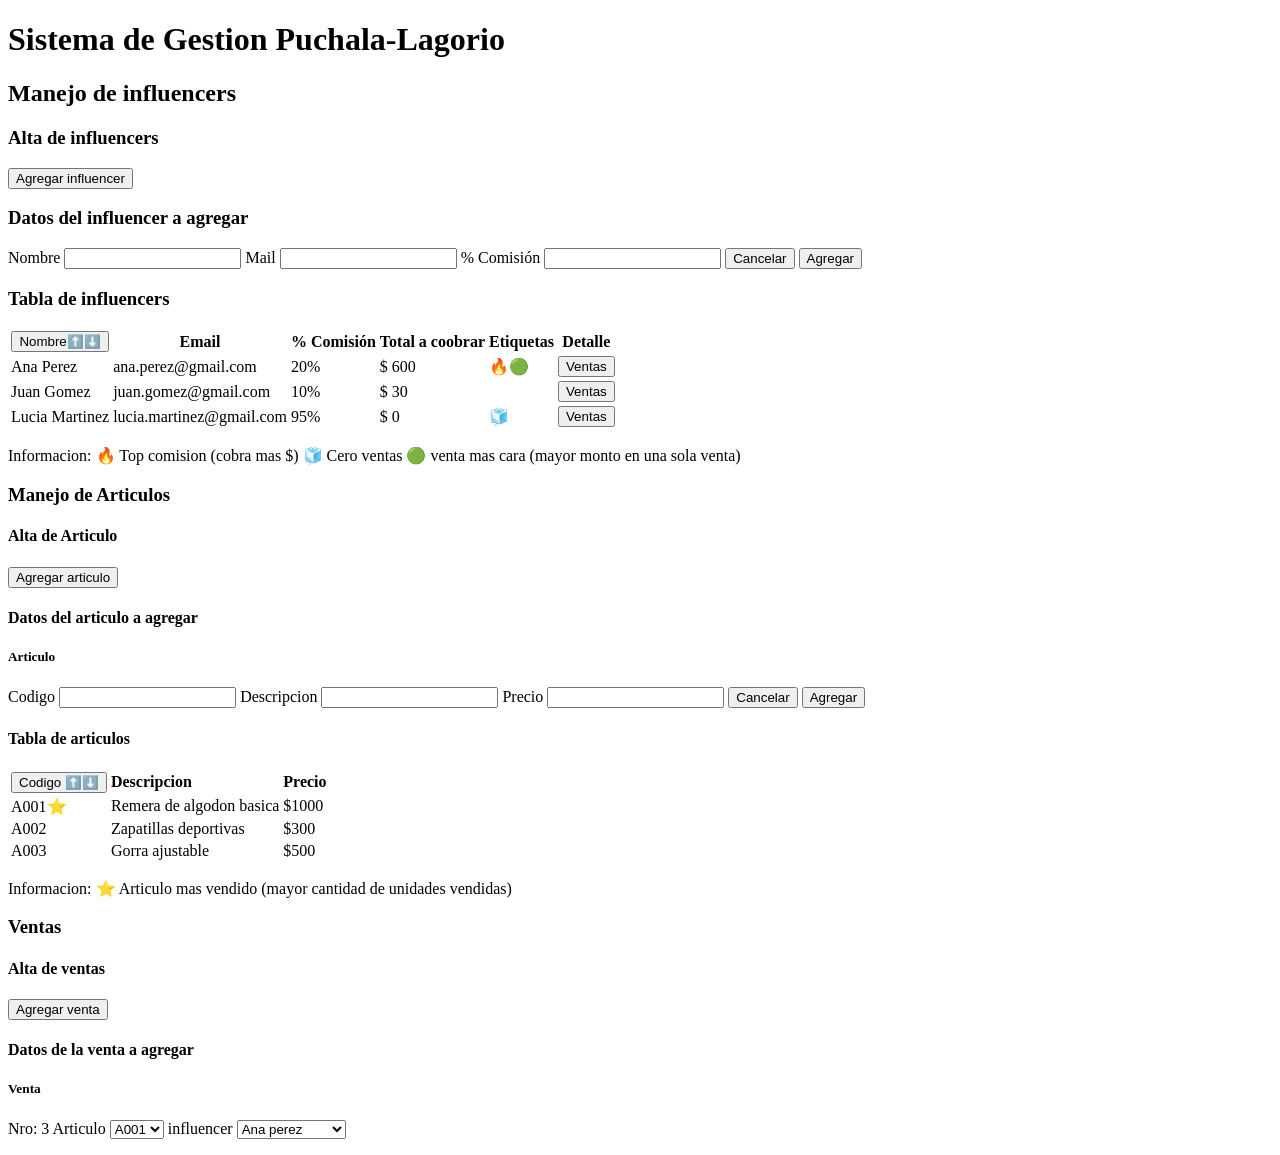
==== Untitled-1.html @ 28543539 "a" ====
<!DOCTYPE html>
<html lang="en">
<head>
    <meta charset="UTF-8">
    <meta name="viewport" content="width=device-width, initial-scale=1.0">
    <title>Obligatorio1</title>
</head>
<body>
    <h1>Sistema de Gestion Puchala-Lagorio</h1>
    <h2>Manejo de influencers</h2>
    <h3>Alta de influencers</h3>
    <button>Agregar influencer</button>
    <h3>Datos del influencer a agregar</h3>
    <label>Nombre <input type="text"></label>
    <label>Mail <input type="text"></label>
    <label>% Comisión <input type="text"></label>
    <button>Cancelar</button>
    <button>Agregar</button>
    <h3>Tabla de influencers</h3>
    <table>
        <tr>
            <th><button>Nombre⬆️⬇️</th>
            <th>Email</th>
            <th>% Comisión</th>
            <th>Total a coobrar</th>
            <th>Etiquetas</th>
            <th>Detalle</th>
        </tr>
        <tr>
            <td>Ana Perez</td>
            <td>ana.perez@gmail.com</td>
            <td>20%</td>
            <td>$ 600</td>
            <td>🔥🟢</td>
            <td><button>Ventas</button></td>
        </tr>
        <tr>
            <td>Juan Gomez</td>
            <td>juan.gomez@gmail.com</td>
            <td>10%</td>
            <td>$ 30</td>
            <td></td>
            <td><button>Ventas</button></td>
        </tr>
        <tr>
            <td>Lucia Martinez</td>
            <td>lucia.martinez@gmail.com</td>
            <td>95%</td>
            <td>$ 0</td>
            <td>🧊</td>
            <td><button>Ventas</button></td>
        </tr>
    </table>
    <p>Informacion: 🔥 Top comision (cobra mas $) 🧊 Cero ventas 🟢 venta mas cara (mayor monto en una sola venta)</p>
    <h3>Manejo de Articulos</h3>
    <h4>Alta de Articulo</h4>
    <button>Agregar articulo</button>
    <h4>Datos del articulo a agregar</h4>
    <h5>Articulo</h5>
    <label>Codigo <input type="text"></label>
    <label>Descripcion <input type="text"></label>
    <label>Precio <input type="text"></label>
    <button>Cancelar</button>
    <button>Agregar</button>
    <h4>Tabla de articulos </h4>
    <table>
        <tr>
            <td><BUtton>Codigo ⬆️⬇️</BUtton></td>
            <td><b>Descripcion</b></td>
            <td><b>Precio</b></td>
        </tr>
        <tr>
            <td>A001⭐</td>
            <td>Remera de algodon basica</td>
            <td>$1000</td>
        </tr>
        <tr>
            <td>A002</td>
            <td>Zapatillas deportivas</td>
            <td>$300</td>
        </tr>
        <tr>
            <TD>A003</TD>
            <td>Gorra ajustable</td>
            <td>$500</td>
        </tr>
    </table>
    <p>Informacion: ⭐ Articulo mas vendido (mayor cantidad de unidades vendidas) </p>
    <h3>Ventas</h3>
    <h4>Alta de ventas </h4>
    <button>Agregar venta</button>
    <h4>Datos de la venta a agregar</h4>
    <h5>Venta</h5>
    <p>Nro: 3 Articulo <select name="menu" id="menu"> 
        <option value="opcion1">A001</option>
        <option value="opcion2">A002</option>
        <option value="opcion3">A003</option>
     </select> 
    influencer <select name="menu2" id="menu2">
        <option value="opcion1">Ana perez</option>
        <option value="opcion2">Juan Gomez</option>
        <option value="opcion3">Lucia Martinez</option>
        
    </select>
    </p>
</body>
</html>
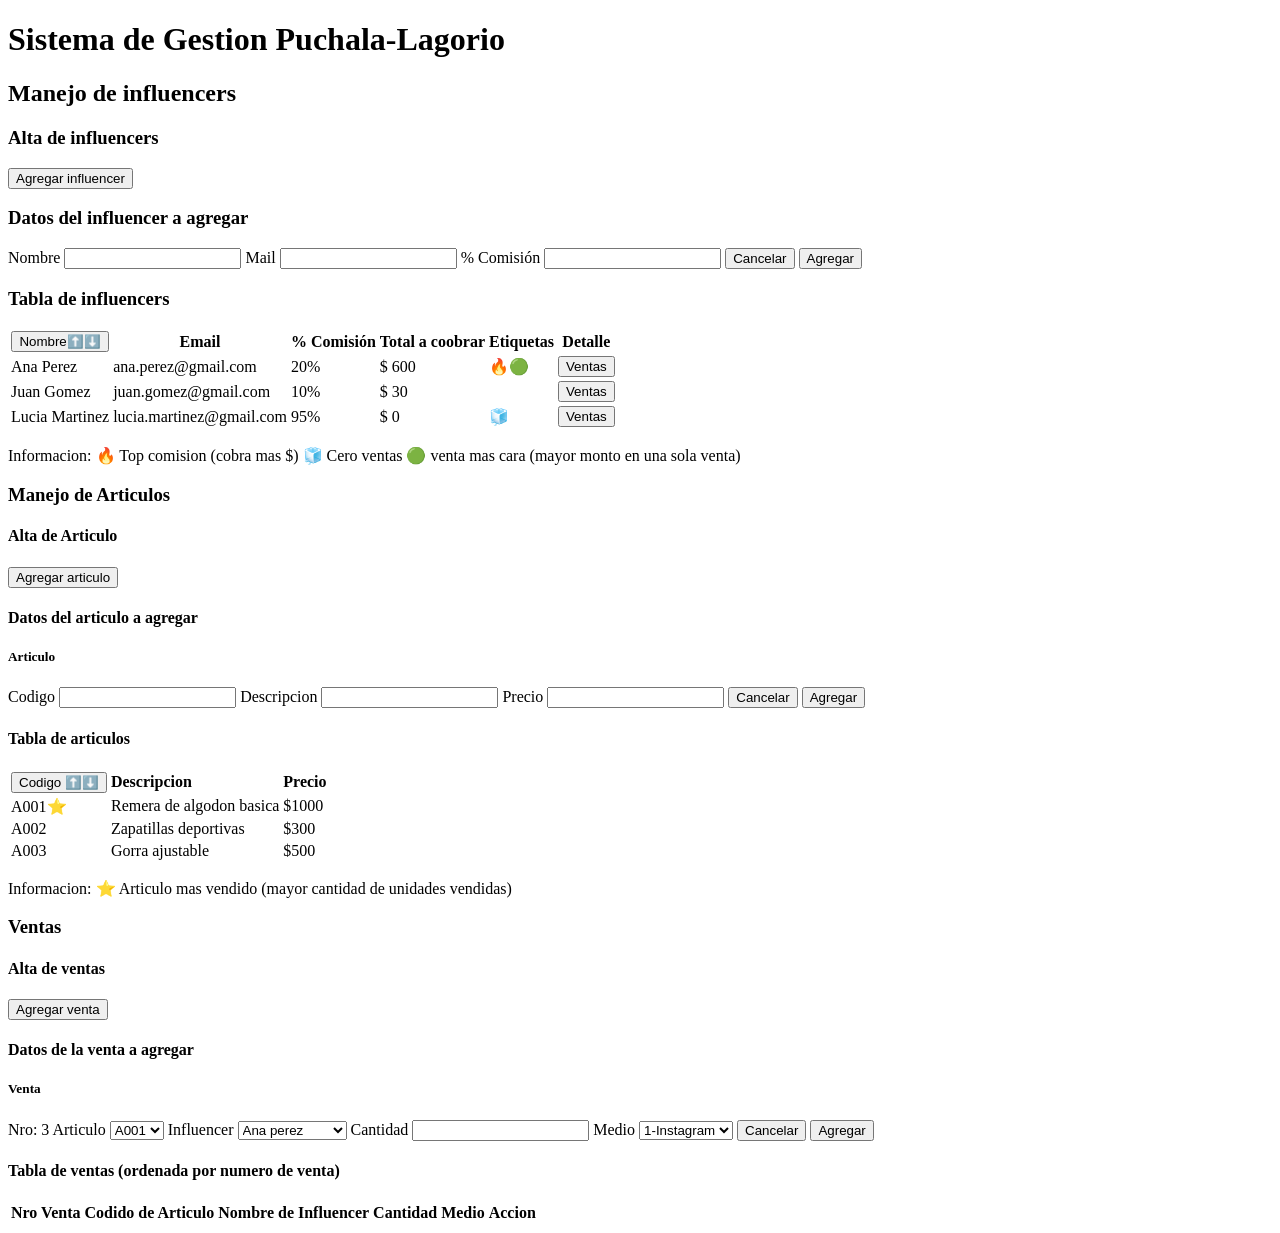
==== commit eb34f4cc: "Update Untitled-1.html" ====
--- a/Untitled-1.html
+++ b/Untitled-1.html
@@ -96,12 +96,29 @@
         <option value="opcion2">A002</option>
         <option value="opcion3">A003</option>
      </select> 
-    influencer <select name="menu2" id="menu2">
+    Influencer <select name="menu2" id="menu2">
         <option value="opcion1">Ana perez</option>
         <option value="opcion2">Juan Gomez</option>
         <option value="opcion3">Lucia Martinez</option>
         
+     </select>
+        <label for="cantidad">Cantidad </label><input type="text"id="cantidad">
+    Medio <select name="menu3" id="menu3">
+        <option value="opcion1">1-Instagram</option>
     </select>
+    <button>Cancelar</button>
+    <button>Agregar</button>
     </p>
+    <h4>Tabla de ventas (ordenada por numero de venta)</h4>
+    <table>
+        <tr>
+            <td><b>Nro Venta</b></td>
+            <td><b>Codido de Articulo</b></td>
+            <td><b>Nombre de Influencer</b></td>
+            <td><b>Cantidad</b></td>
+            <td><b>Medio</b></td>
+            <td><b>Accion</b></td>
+        </tr>
+    </table>
 </body>
 </html>
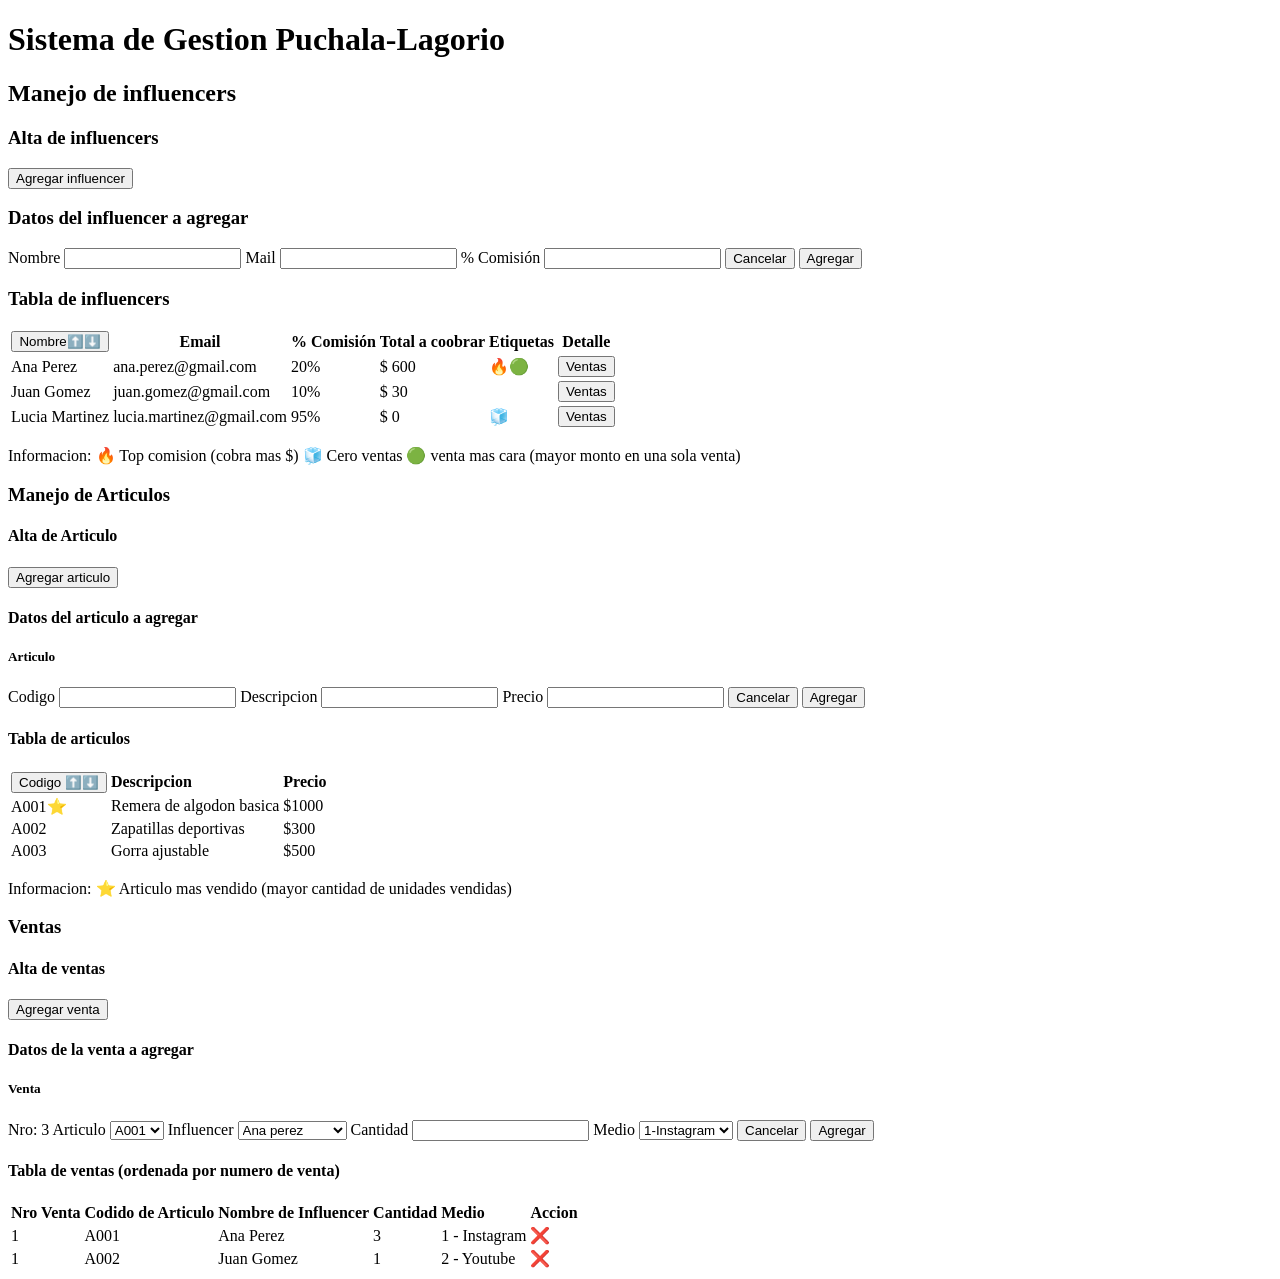
==== commit 64b13d7c: "s" ====
--- a/Untitled-1.html
+++ b/Untitled-1.html
@@ -119,6 +119,24 @@
             <td><b>Medio</b></td>
             <td><b>Accion</b></td>
         </tr>
+        <tr>
+            <td>1</td>
+            <td>A001</td>
+            <td>Ana Perez</td>
+            <td>3</td>
+            <tD>1 - Instagram</tD>
+            <td>❌</td>
+        </tr>
+        <tr>
+            <td>1</td>
+            <td>A002</td>
+            <td>Juan Gomez</td>
+            <td>1</td>
+            <tD>2 - Youtube</tD>
+            <td>❌</td>
+        </tr>
+
+
     </table>
 </body>
 </html>
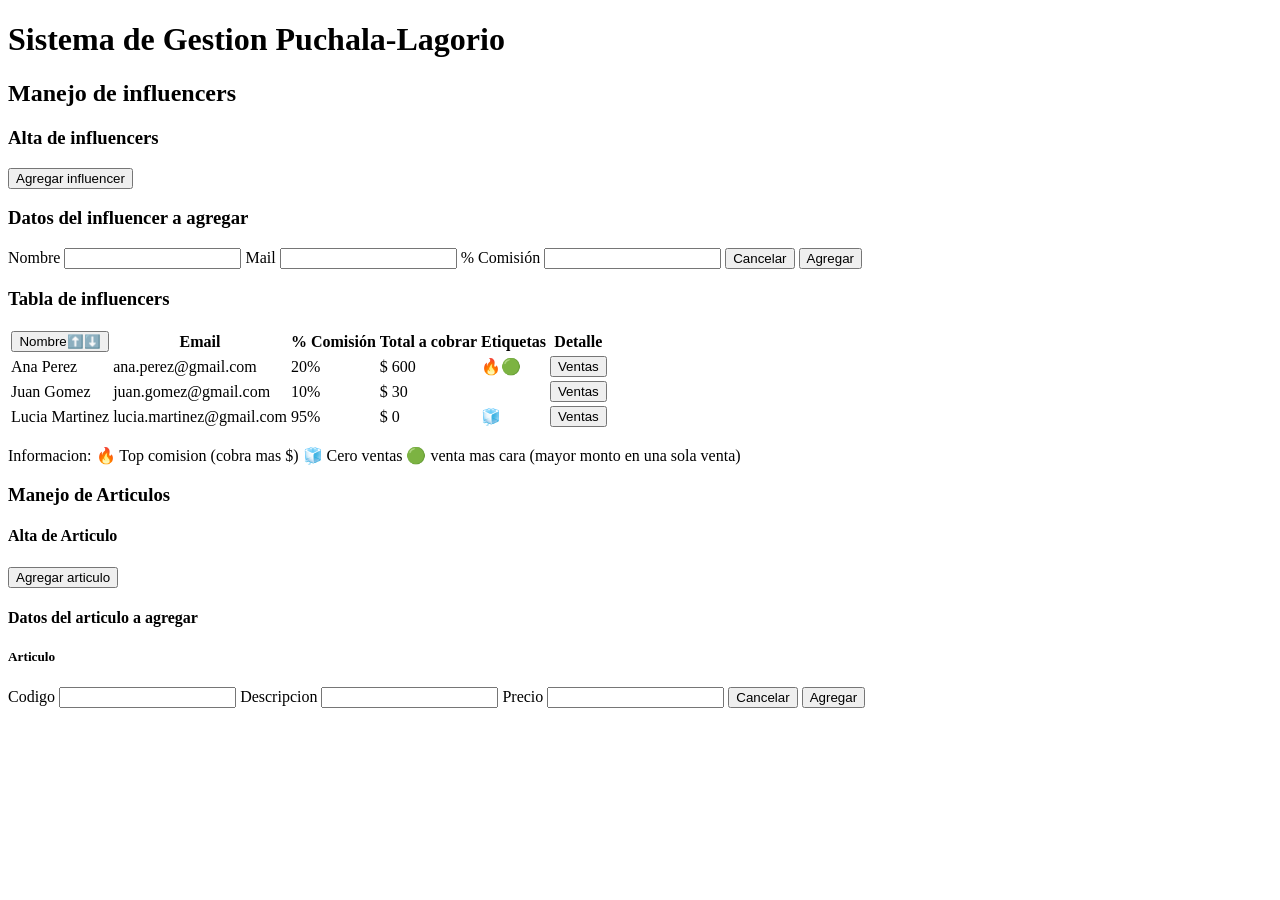
==== commit 8cf8a886: "Update Untitled-1.html" ====
--- a/Untitled-1.html
+++ b/Untitled-1.html
@@ -19,10 +19,10 @@
     <h3>Tabla de influencers</h3>
     <table>
         <tr>
-            <th><button>Nombre⬆️⬇️</th>
+            <th><button>Nombre⬆️⬇️</button></th>
             <th>Email</th>
             <th>% Comisión</th>
-            <th>Total a coobrar</th>
+            <th>Total a cobrar</th>
             <th>Etiquetas</th>
             <th>Detalle</th>
         </tr>
@@ -62,81 +62,6 @@
     <label>Precio <input type="text"></label>
     <button>Cancelar</button>
     <button>Agregar</button>
-    <h4>Tabla de articulos </h4>
-    <table>
-        <tr>
-            <td><BUtton>Codigo ⬆️⬇️</BUtton></td>
-            <td><b>Descripcion</b></td>
-            <td><b>Precio</b></td>
-        </tr>
-        <tr>
-            <td>A001⭐</td>
-            <td>Remera de algodon basica</td>
-            <td>$1000</td>
-        </tr>
-        <tr>
-            <td>A002</td>
-            <td>Zapatillas deportivas</td>
-            <td>$300</td>
-        </tr>
-        <tr>
-            <TD>A003</TD>
-            <td>Gorra ajustable</td>
-            <td>$500</td>
-        </tr>
-    </table>
-    <p>Informacion: ⭐ Articulo mas vendido (mayor cantidad de unidades vendidas) </p>
-    <h3>Ventas</h3>
-    <h4>Alta de ventas </h4>
-    <button>Agregar venta</button>
-    <h4>Datos de la venta a agregar</h4>
-    <h5>Venta</h5>
-    <p>Nro: 3 Articulo <select name="menu" id="menu"> 
-        <option value="opcion1">A001</option>
-        <option value="opcion2">A002</option>
-        <option value="opcion3">A003</option>
-     </select> 
-    Influencer <select name="menu2" id="menu2">
-        <option value="opcion1">Ana perez</option>
-        <option value="opcion2">Juan Gomez</option>
-        <option value="opcion3">Lucia Martinez</option>
-        
-     </select>
-        <label for="cantidad">Cantidad </label><input type="text"id="cantidad">
-    Medio <select name="menu3" id="menu3">
-        <option value="opcion1">1-Instagram</option>
-    </select>
-    <button>Cancelar</button>
-    <button>Agregar</button>
-    </p>
-    <h4>Tabla de ventas (ordenada por numero de venta)</h4>
-    <table>
-        <tr>
-            <td><b>Nro Venta</b></td>
-            <td><b>Codido de Articulo</b></td>
-            <td><b>Nombre de Influencer</b></td>
-            <td><b>Cantidad</b></td>
-            <td><b>Medio</b></td>
-            <td><b>Accion</b></td>
-        </tr>
-        <tr>
-            <td>1</td>
-            <td>A001</td>
-            <td>Ana Perez</td>
-            <td>3</td>
-            <tD>1 - Instagram</tD>
-            <td>❌</td>
-        </tr>
-        <tr>
-            <td>1</td>
-            <td>A002</td>
-            <td>Juan Gomez</td>
-            <td>1</td>
-            <tD>2 - Youtube</tD>
-            <td>❌</td>
-        </tr>
 
-
-    </table>
 </body>
 </html>
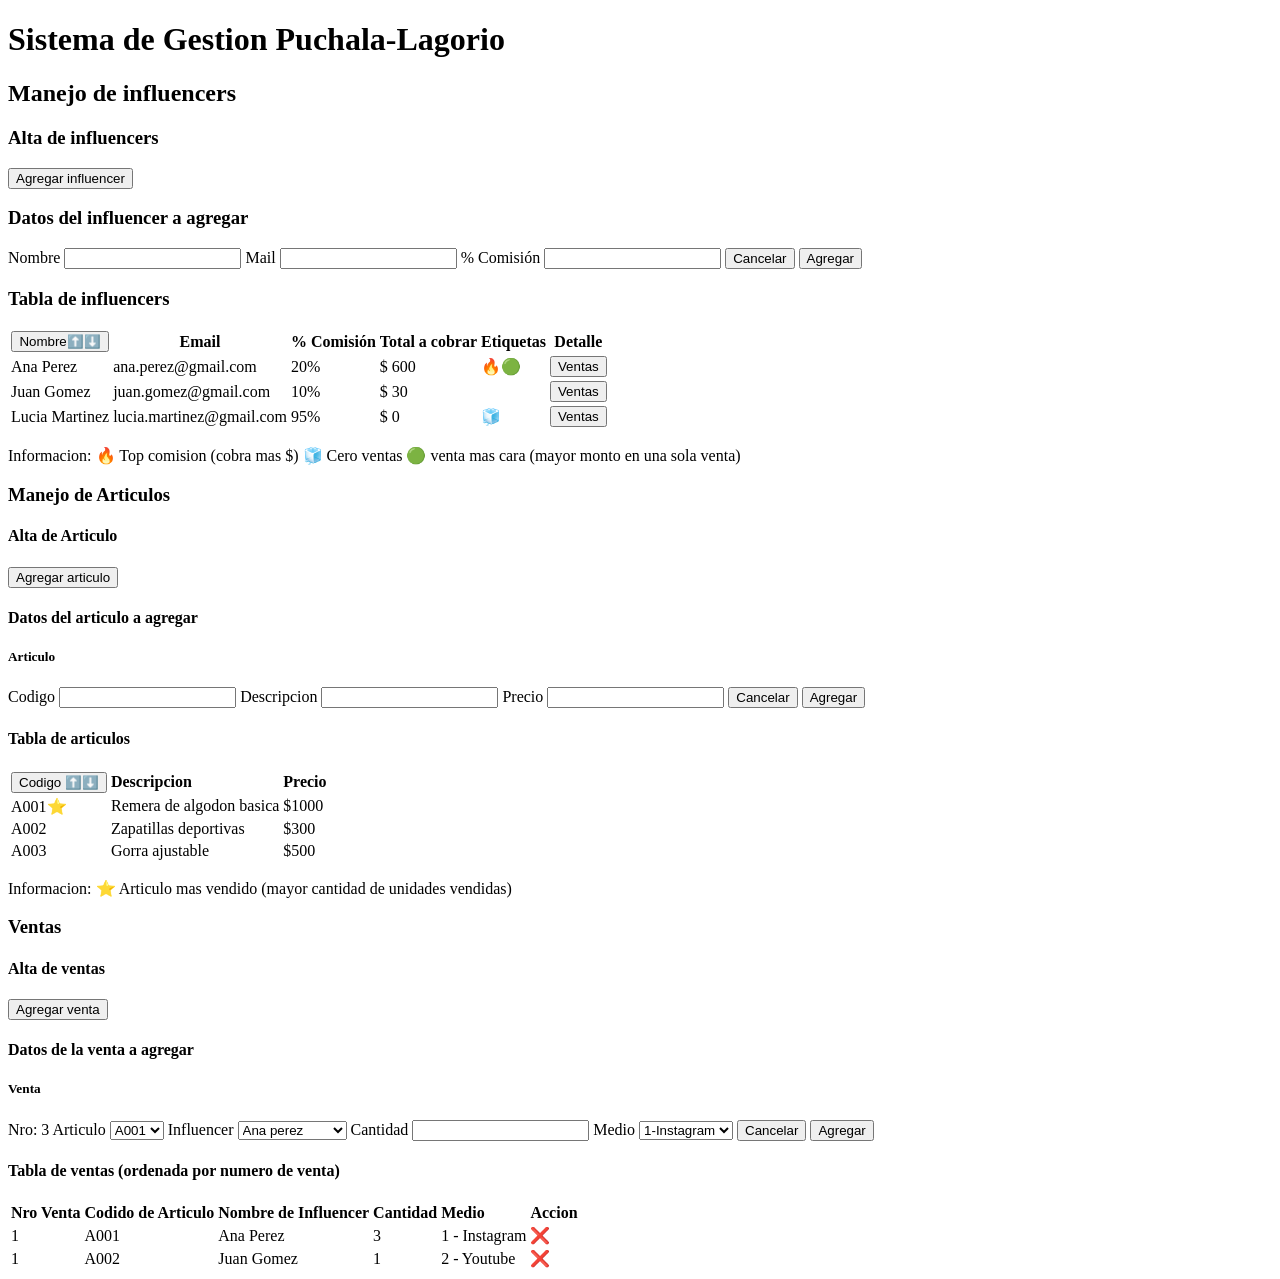
==== commit 3e5958a7: "Merge branch 'main' of https://github.com/FranciscoPuchala/obligatorio1" ====
--- a/Untitled-1.html
+++ b/Untitled-1.html
@@ -62,6 +62,86 @@
     <label>Precio <input type="text"></label>
     <button>Cancelar</button>
     <button>Agregar</button>
+    <h4>Tabla de articulos </h4>
+    <table>
+        <tr>
+            <td><BUtton>Codigo ⬆️⬇️</BUtton></td>
+            <td><b>Descripcion</b></td>
+            <td><b>Precio</b></td>
+        </tr>
+        <tr>
+            <td>A001⭐</td>
+            <td>Remera de algodon basica</td>
+            <td>$1000</td>
+        </tr>
+        <tr>
+            <td>A002</td>
+            <td>Zapatillas deportivas</td>
+            <td>$300</td>
+        </tr>
+        <tr>
+            <TD>A003</TD>
+            <td>Gorra ajustable</td>
+            <td>$500</td>
+        </tr>
+    </table>
+    <p>Informacion: ⭐ Articulo mas vendido (mayor cantidad de unidades vendidas) </p>
+    <h3>Ventas</h3>
+    <h4>Alta de ventas </h4>
+    <button>Agregar venta</button>
+    <h4>Datos de la venta a agregar</h4>
+    <h5>Venta</h5>
+    <p>Nro: 3 Articulo <select name="menu" id="menu"> 
+        <option value="opcion1">A001</option>
+        <option value="opcion2">A002</option>
+        <option value="opcion3">A003</option>
+     </select> 
+    Influencer <select name="menu2" id="menu2">
+        <option value="opcion1">Ana perez</option>
+        <option value="opcion2">Juan Gomez</option>
+        <option value="opcion3">Lucia Martinez</option>
+        
+     </select>
+        <label for="cantidad">Cantidad </label><input type="text"id="cantidad">
+    Medio <select name="menu3" id="menu3">
+        <option value="opcion1">1-Instagram</option>
+        <option value="opcion2">2-YouTube</option>
+        <option value="opcion3">3-X</option>
+        <option value="opcion4">4-TikTok</option>
+        <option value="opcion5">5-Facebook</option>
+        <option value="opcion6">6-Otras</option>
+    </select>
+    <button>Cancelar</button>
+    <button>Agregar</button>
+    </p>
+    <h4>Tabla de ventas (ordenada por numero de venta)</h4>
+    <table>
+        <tr>
+            <td><b>Nro Venta</b></td>
+            <td><b>Codido de Articulo</b></td>
+            <td><b>Nombre de Influencer</b></td>
+            <td><b>Cantidad</b></td>
+            <td><b>Medio</b></td>
+            <td><b>Accion</b></td>
+        </tr>
+        <tr>
+            <td>1</td>
+            <td>A001</td>
+            <td>Ana Perez</td>
+            <td>3</td>
+            <tD>1 - Instagram</tD>
+            <td>❌</td>
+        </tr>
+        <tr>
+            <td>1</td>
+            <td>A002</td>
+            <td>Juan Gomez</td>
+            <td>1</td>
+            <tD>2 - Youtube</tD>
+            <td>❌</td>
+        </tr>
 
+
+    </table>
 </body>
 </html>
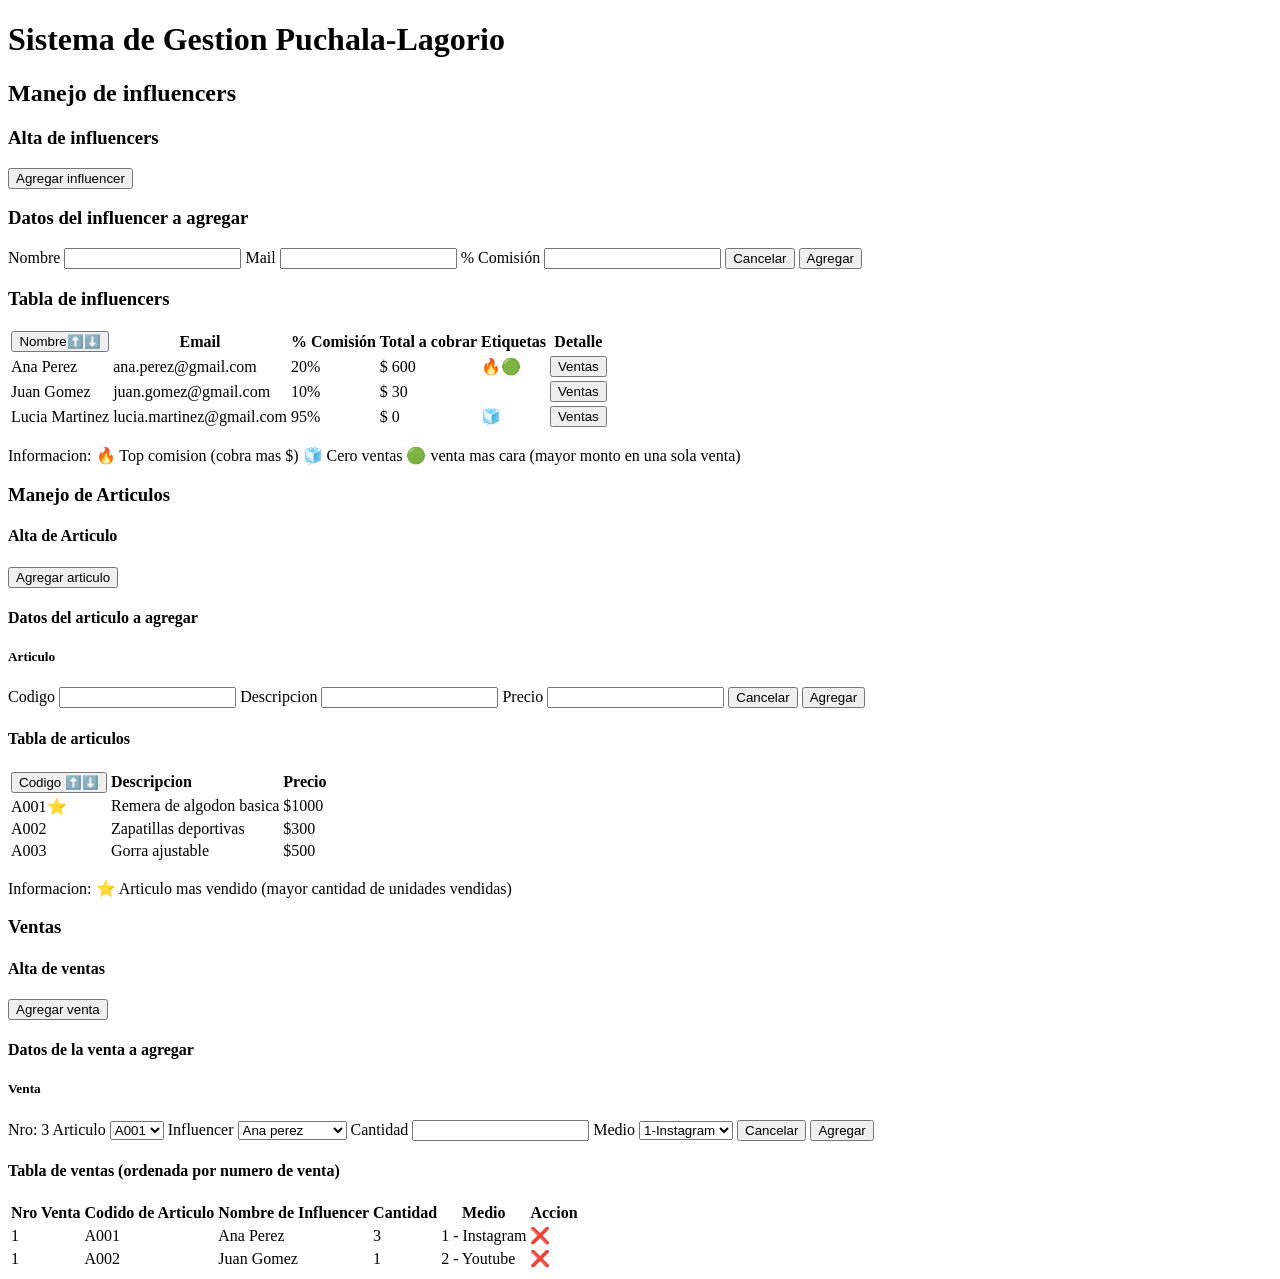
==== commit e28f2bf3: "Update Untitled-1.html" ====
--- a/Untitled-1.html
+++ b/Untitled-1.html
@@ -91,17 +91,20 @@
     <button>Agregar venta</button>
     <h4>Datos de la venta a agregar</h4>
     <h5>Venta</h5>
-    <p>Nro: 3 Articulo <select name="menu" id="menu"> 
-        <option value="opcion1">A001</option>
-        <option value="opcion2">A002</option>
-        <option value="opcion3">A003</option>
-     </select> 
-    Influencer <select name="menu2" id="menu2">
-        <option value="opcion1">Ana perez</option>
-        <option value="opcion2">Juan Gomez</option>
-        <option value="opcion3">Lucia Martinez</option>
-        
-     </select>
+    <label>Nro: 3 Articulo 
+        <select name="menu" id="menu"> 
+            <option value="opcion1">A001</option>
+            <option value="opcion2">A002</option>
+            <option value="opcion3">A003</option>
+        </select> 
+    </label>
+    <label>Influencer 
+        <select name="menu2" id="menu2">
+            <option value="opcion1">Ana perez</option>
+            <option value="opcion2">Juan Gomez</option>
+            <option value="opcion3">Lucia Martinez</option>   
+        </select>
+    </label>
         <label for="cantidad">Cantidad </label><input type="text"id="cantidad">
     Medio <select name="menu3" id="menu3">
         <option value="opcion1">1-Instagram</option>
@@ -113,16 +116,15 @@
     </select>
     <button>Cancelar</button>
     <button>Agregar</button>
-    </p>
     <h4>Tabla de ventas (ordenada por numero de venta)</h4>
     <table>
         <tr>
-            <td><b>Nro Venta</b></td>
-            <td><b>Codido de Articulo</b></td>
-            <td><b>Nombre de Influencer</b></td>
-            <td><b>Cantidad</b></td>
-            <td><b>Medio</b></td>
-            <td><b>Accion</b></td>
+            <th>Nro Venta</th>
+            <th>Codido de Articulo</th>
+            <th>Nombre de Influencer</th>
+            <th>Cantidad</th>
+            <th>Medio</th>
+            <th>Accion</th>
         </tr>
         <tr>
             <td>1</td>
@@ -137,7 +139,7 @@
             <td>A002</td>
             <td>Juan Gomez</td>
             <td>1</td>
-            <tD>2 - Youtube</tD>
+            <td>2 - Youtube</td>
             <td>❌</td>
         </tr>
 
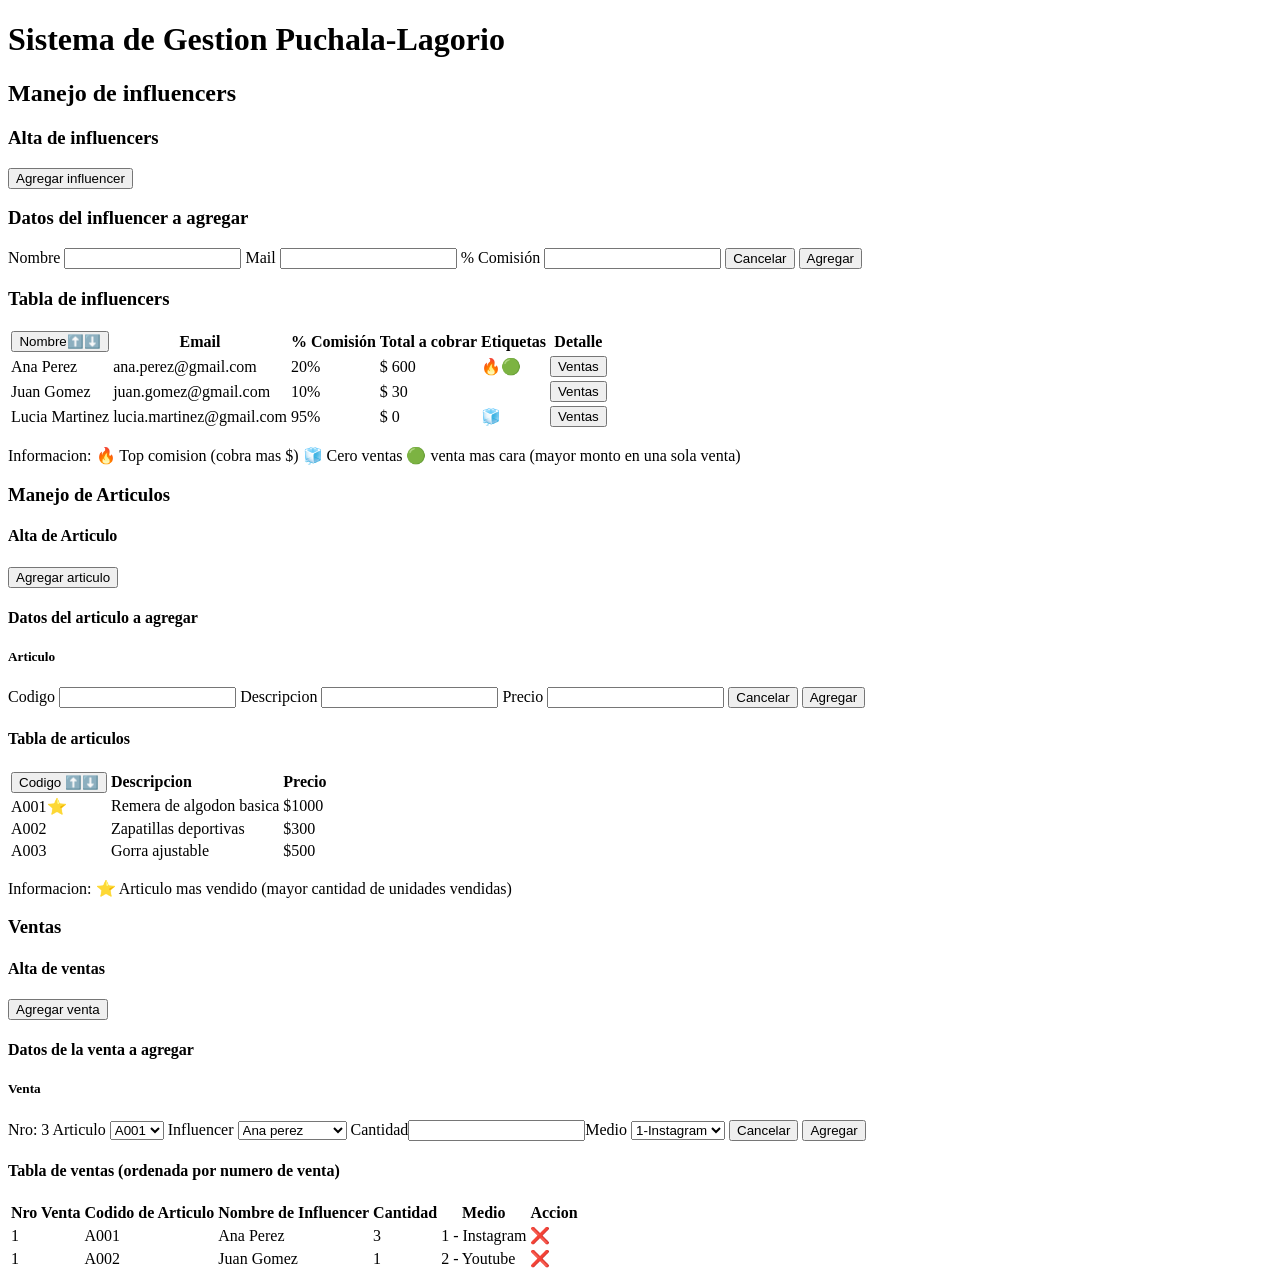
==== commit 4424c6d2: "Update Untitled-1.html" ====
--- a/Untitled-1.html
+++ b/Untitled-1.html
@@ -80,7 +80,7 @@
             <td>$300</td>
         </tr>
         <tr>
-            <TD>A003</TD>
+            <td>A003</td>
             <td>Gorra ajustable</td>
             <td>$500</td>
         </tr>
@@ -105,8 +105,8 @@
             <option value="opcion3">Lucia Martinez</option>   
         </select>
     </label>
-        <label for="cantidad">Cantidad </label><input type="text"id="cantidad">
-    Medio <select name="menu3" id="menu3">
+    <label for="cantidad">Cantidad<input type="text"id="cantidad">Medio</label>
+    <select name="menu3" id="menu3">
         <option value="opcion1">1-Instagram</option>
         <option value="opcion2">2-YouTube</option>
         <option value="opcion3">3-X</option>
@@ -131,7 +131,7 @@
             <td>A001</td>
             <td>Ana Perez</td>
             <td>3</td>
-            <tD>1 - Instagram</tD>
+            <td>1 - Instagram</td>
             <td>❌</td>
         </tr>
         <tr>
